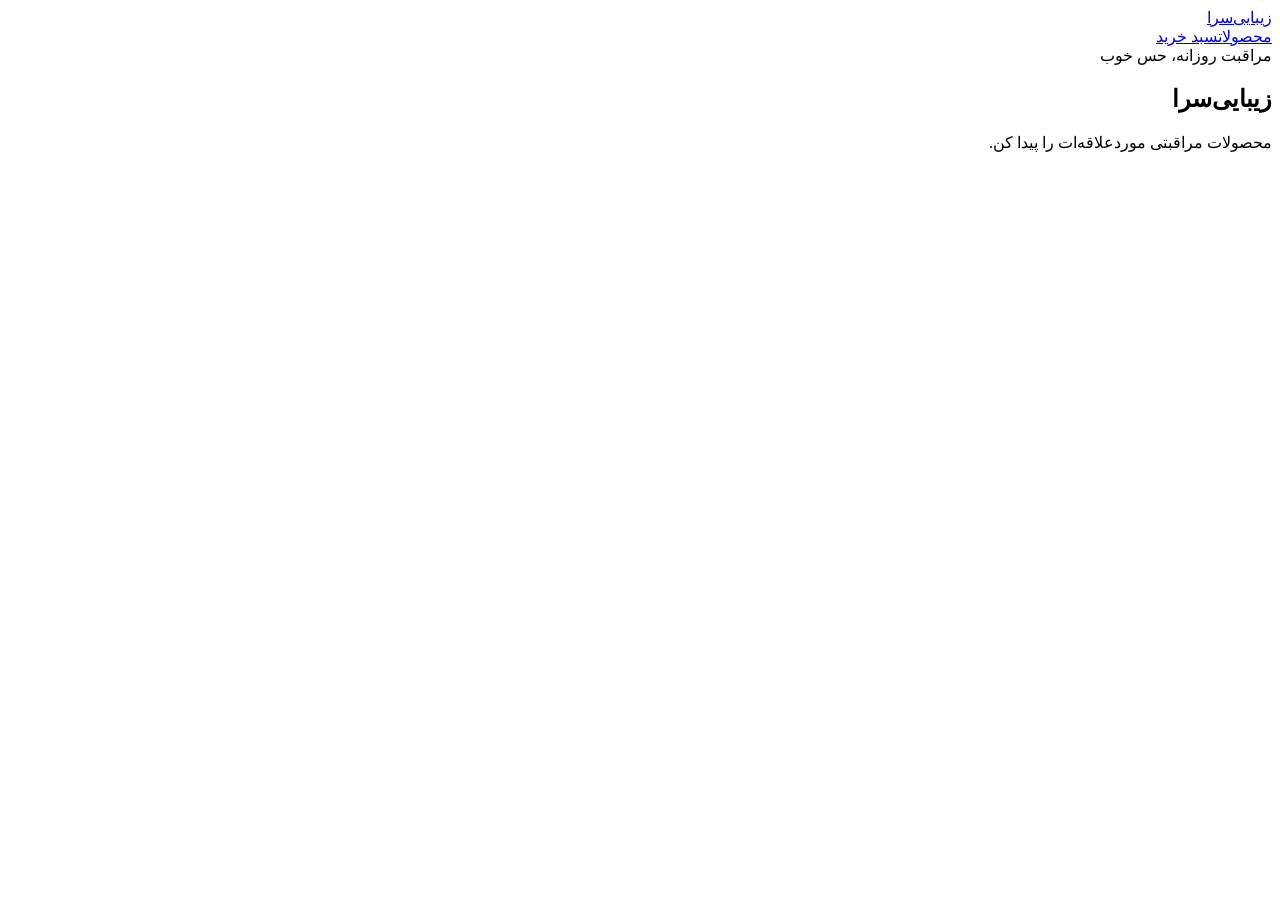
==== web/index.html @ 533bb02f "orders: create orders, update stock, storefront, and order checkout." ====
<!DOCTYPE html>
<!-- Previous version, kept for reference:
<html lang="fa" dir="rtl">
<head>
    <style>
        body { font-family: Arial, sans-serif; margin: 40px; background: #f7f7f7; direction: rtl; }
        #products { display: grid; grid-template-columns: repeat(auto-fit, minmax(250px, 1fr)); gap: 20px; }
        .product-card { border: 1px solid #ddd; padding: 20px; border-radius: 8px; background: white; }
        .product-card h2 { margin-top: 15px; margin-bottom: 10px; }
        .product-card p { margin: 8px 0; }
        .product-card img { width: 100%; height: 200px; object-fit: contain; border-radius: 6px; }
    </style>
    <meta charset="UTF-8">
    <meta name="viewport" content="width=device-width, initial-scale=1.0">
    <title>Beauty Store</title>
</head>
<body>
    <h1>Beauty Store</h1>
    <div id="products"></div>
    <script>
        async function loadProducts() {
            const response = await fetch("api/products");
            const products = await response.json();
            const container = document.getElementById("products");
            products.forEach(product => {
                const element = document.createElement("div");
                element.className = "product-card";
                element.innerHTML = `
                    <a href="/product.html?id=${product.ID}">
                        <h2>${product.name}</h2>
                        <img src="${product.image_url}" alt="${product.name}">
                        <p>${product.description}</p>
                        <p>${product.price.toLocaleString()} تومان</p>
                    </a>
                `;
                container.appendChild(element);
            });
        }
        loadProducts();
    </script>
</body>
</html>
-->
<html lang="fa" dir="rtl">
<head>
    <meta charset="UTF-8">
    <meta name="viewport" content="width=device-width, initial-scale=1.0">
    <link rel="stylesheet" href="/styles.css">
    <title>Beauty Store</title>
</head>
<body>

    <header class="site-header">
        <a class="brand" href="/">زیبایی‌سرا</a>
        <nav class="site-nav"><a href="/">محصولات</a><a href="/cart.html">سبد خرید</a></nav>
    </header>
    <main class="page">
        <section class="intro"><span class="eyebrow">مراقبت روزانه، حس خوب</span><h1>زیبایی‌سرا</h1><p>محصولات مراقبتی موردعلاقه‌ات را پیدا کن.</p></section>
        <div id="products"></div>
    </main>

    <script>
        async function loadProducts() {

            const response = await fetch("api/products");
            const products = await response.json();

            const container = document.getElementById("products");

            products.forEach(product => {

                const element = document.createElement("div");

                element.className = "product-card";

                element.innerHTML = `
                    <a href="/product.html?id=${product.ID}">
                        <h2>${product.name}</h2>
                        <img src="${product.image_url}" alt="${product.name}">
                        <p>${product.description}</p>
                        <p class="price">${product.price.toLocaleString()} تومان</p>
                    </a>
                `;

                container.appendChild(element)
    
            })
           
        }

        loadProducts();
    </script>

</body>
</html>
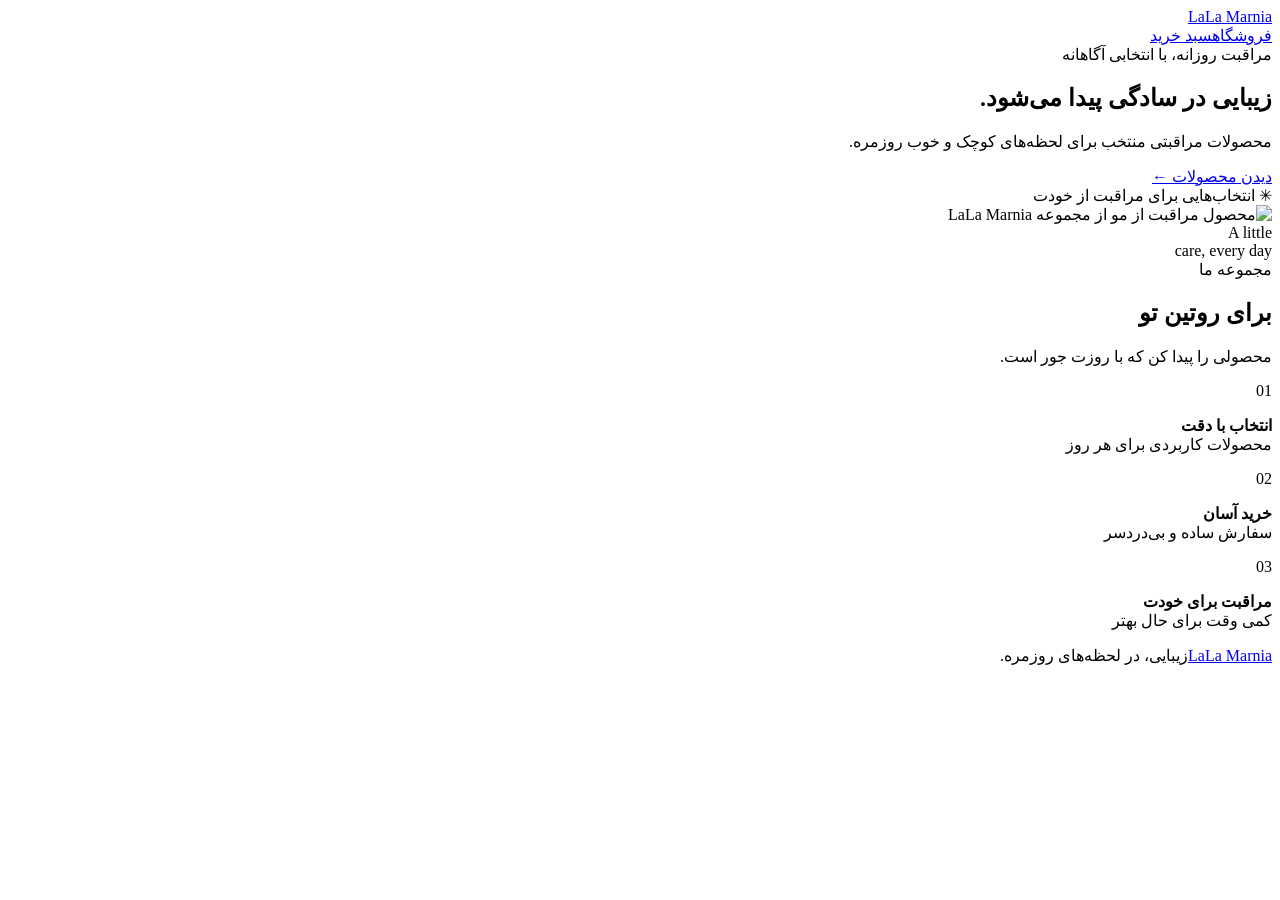
==== commit 5cba7467: "orders: added status management and admin order UI" ====
--- a/web/index.html
+++ b/web/index.html
@@ -45,19 +45,46 @@
 <head>
     <meta charset="UTF-8">
     <meta name="viewport" content="width=device-width, initial-scale=1.0">
-    <link rel="stylesheet" href="/styles.css">
-    <title>Beauty Store</title>
+    <link rel="stylesheet" href="/styles.css?v=lala-marnia-1">
+    <meta name="theme-color" content="#f8f3ee">
+    <title>LaLa Marnia | فروشگاه زیبایی</title>
 </head>
 <body>
 
     <header class="site-header">
-        <a class="brand" href="/">زیبایی‌سرا</a>
-        <nav class="site-nav"><a href="/">محصولات</a><a href="/cart.html">سبد خرید</a></nav>
+        <a class="brand" href="/" aria-label="LaLa Marnia، صفحه اصلی"><span>LaLa</span> Marnia</a>
+        <nav class="site-nav" aria-label="ناوبری اصلی"><a href="/" aria-current="page">فروشگاه</a><a href="/cart.html">سبد خرید</a></nav>
     </header>
     <main class="page">
-        <section class="intro"><span class="eyebrow">مراقبت روزانه، حس خوب</span><h1>زیبایی‌سرا</h1><p>محصولات مراقبتی موردعلاقه‌ات را پیدا کن.</p></section>
-        <div id="products"></div>
+        <section class="store-hero">
+            <div class="store-hero-copy">
+                <span class="eyebrow">مراقبت روزانه، با انتخابی آگاهانه</span>
+                <h1>زیبایی در <span>سادگی</span> پیدا می‌شود.</h1>
+                <p>محصولات مراقبتی منتخب برای لحظه‌های کوچک و خوب روزمره.</p>
+                <a class="button hero-button" href="#shop">دیدن محصولات <span aria-hidden="true">←</span></a>
+                <div class="hero-note"><span aria-hidden="true">✳</span> انتخاب‌هایی برای مراقبت از خودت</div>
+            </div>
+            <div class="store-hero-art">
+                <div class="hero-image-frame"><img src="/images/shampoo.jpg" alt="محصول مراقبت از مو از مجموعه LaLa Marnia"></div>
+                <span class="hero-stamp">A little<br>care, every day</span>
+            </div>
+        </section>
+
+        <section class="shop-section" id="shop">
+            <div class="section-heading">
+                <div><span class="eyebrow">مجموعه ما</span><h2>برای روتین تو</h2></div>
+                <p>محصولی را پیدا کن که با روزت جور است.</p>
+            </div>
+            <div id="products" aria-live="polite"></div>
+        </section>
+
+        <section class="store-promise" aria-label="ویژگی‌های فروشگاه">
+            <div><span class="promise-mark">01</span><p><strong>انتخاب با دقت</strong><br>محصولات کاربردی برای هر روز</p></div>
+            <div><span class="promise-mark">02</span><p><strong>خرید آسان</strong><br>سفارش ساده و بی‌دردسر</p></div>
+            <div><span class="promise-mark">03</span><p><strong>مراقبت برای خودت</strong><br>کمی وقت برای حال بهتر</p></div>
+        </section>
     </main>
+    <footer class="site-footer"><a class="brand" href="/">LaLa Marnia</a><span>زیبایی، در لحظه‌های روزمره.</span></footer>
 
     <script>
         async function loadProducts() {
@@ -74,11 +101,14 @@
                 element.className = "product-card";
 
                 element.innerHTML = `
-                    <a href="/product.html?id=${product.ID}">
-                        <h2>${product.name}</h2>
-                        <img src="${product.image_url}" alt="${product.name}">
-                        <p>${product.description}</p>
-                        <p class="price">${product.price.toLocaleString()} تومان</p>
+                    <a href="/product.html?id=${product.ID}" aria-label="مشاهده ${product.name}">
+                        <div class="product-card-image"><img src="${product.image_url}" alt="${product.name}"></div>
+                        <div class="product-card-copy">
+                            <span class="product-kicker">LaLa Marnia · مراقبت روزانه</span>
+                            <h2>${product.name}</h2>
+                            <p>${product.description}</p>
+                            <span class="product-card-bottom"><span class="price">${product.price.toLocaleString()} تومان</span><span class="product-arrow" aria-hidden="true">←</span></span>
+                        </div>
                     </a>
                 `;
 
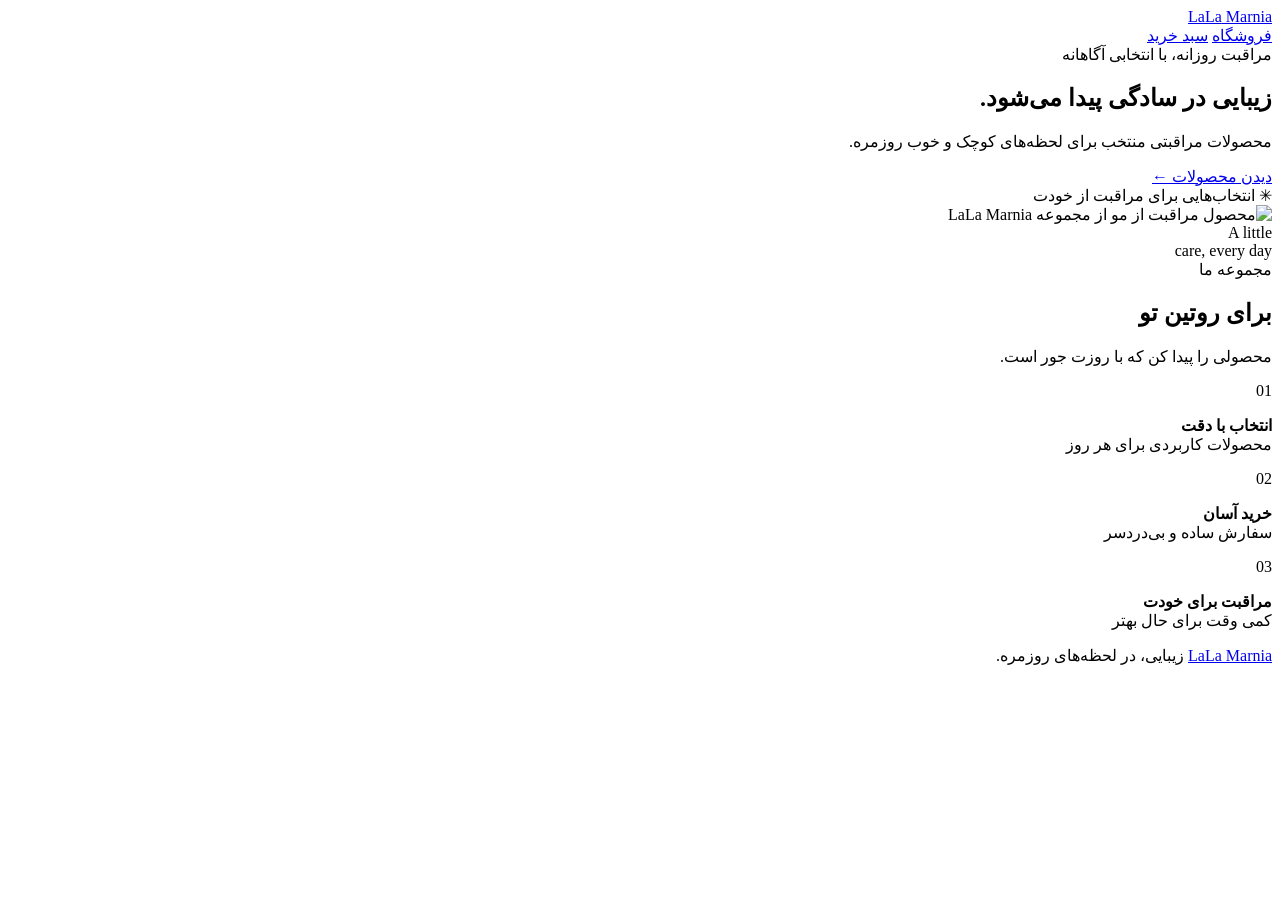
==== commit cf0da11c: "Frontend Cleanup: Separate page JavaScript into files" ====
--- a/web/index.html
+++ b/web/index.html
@@ -1,46 +1,4 @@
 <!DOCTYPE html>
-<!-- Previous version, kept for reference:
-<html lang="fa" dir="rtl">
-<head>
-    <style>
-        body { font-family: Arial, sans-serif; margin: 40px; background: #f7f7f7; direction: rtl; }
-        #products { display: grid; grid-template-columns: repeat(auto-fit, minmax(250px, 1fr)); gap: 20px; }
-        .product-card { border: 1px solid #ddd; padding: 20px; border-radius: 8px; background: white; }
-        .product-card h2 { margin-top: 15px; margin-bottom: 10px; }
-        .product-card p { margin: 8px 0; }
-        .product-card img { width: 100%; height: 200px; object-fit: contain; border-radius: 6px; }
-    </style>
-    <meta charset="UTF-8">
-    <meta name="viewport" content="width=device-width, initial-scale=1.0">
-    <title>Beauty Store</title>
-</head>
-<body>
-    <h1>Beauty Store</h1>
-    <div id="products"></div>
-    <script>
-        async function loadProducts() {
-            const response = await fetch("api/products");
-            const products = await response.json();
-            const container = document.getElementById("products");
-            products.forEach(product => {
-                const element = document.createElement("div");
-                element.className = "product-card";
-                element.innerHTML = `
-                    <a href="/product.html?id=${product.ID}">
-                        <h2>${product.name}</h2>
-                        <img src="${product.image_url}" alt="${product.name}">
-                        <p>${product.description}</p>
-                        <p>${product.price.toLocaleString()} تومان</p>
-                    </a>
-                `;
-                container.appendChild(element);
-            });
-        }
-        loadProducts();
-    </script>
-</body>
-</html>
--->
 <html lang="fa" dir="rtl">
 <head>
     <meta charset="UTF-8">
@@ -49,77 +7,85 @@
     <meta name="theme-color" content="#f8f3ee">
     <title>LaLa Marnia | فروشگاه زیبایی</title>
 </head>
+
 <body>
-
     <header class="site-header">
         <a class="brand" href="/" aria-label="LaLa Marnia، صفحه اصلی"><span>LaLa</span> Marnia</a>
-        <nav class="site-nav" aria-label="ناوبری اصلی"><a href="/" aria-current="page">فروشگاه</a><a href="/cart.html">سبد خرید</a></nav>
+        <nav class="site-nav" aria-label="ناوبری اصلی">
+            <a href="/" aria-current="page">فروشگاه</a>
+            <a href="/cart.html">سبد خرید</a>
+        </nav>
     </header>
+
     <main class="page">
         <section class="store-hero">
             <div class="store-hero-copy">
                 <span class="eyebrow">مراقبت روزانه، با انتخابی آگاهانه</span>
                 <h1>زیبایی در <span>سادگی</span> پیدا می‌شود.</h1>
-                <p>محصولات مراقبتی منتخب برای لحظه‌های کوچک و خوب روزمره.</p>
-                <a class="button hero-button" href="#shop">دیدن محصولات <span aria-hidden="true">←</span></a>
-                <div class="hero-note"><span aria-hidden="true">✳</span> انتخاب‌هایی برای مراقبت از خودت</div>
+                <p>
+                    محصولات مراقبتی منتخب برای لحظه‌های کوچک و خوب روزمره.
+                </p>
+                <a class="button hero-button" href="#shop">
+                    دیدن محصولات <span aria-hidden="true">←</span>
+                </a>
+                <div class="hero-note">
+                    <span aria-hidden="true">✳</span>
+                    انتخاب‌هایی برای مراقبت از خودت
+                </div>
             </div>
+
             <div class="store-hero-art">
-                <div class="hero-image-frame"><img src="/images/shampoo.jpg" alt="محصول مراقبت از مو از مجموعه LaLa Marnia"></div>
+                <div class="hero-image-frame">
+                    <img
+                        src="/images/shampoo.jpg"
+                        alt="محصول مراقبت از مو از مجموعه LaLa Marnia"
+                    >
+                </div>
                 <span class="hero-stamp">A little<br>care, every day</span>
             </div>
         </section>
 
         <section class="shop-section" id="shop">
             <div class="section-heading">
-                <div><span class="eyebrow">مجموعه ما</span><h2>برای روتین تو</h2></div>
+                <div>
+                    <span class="eyebrow">مجموعه ما</span>
+                    <h2>برای روتین تو</h2>
+                </div>
                 <p>محصولی را پیدا کن که با روزت جور است.</p>
             </div>
             <div id="products" aria-live="polite"></div>
         </section>
 
         <section class="store-promise" aria-label="ویژگی‌های فروشگاه">
-            <div><span class="promise-mark">01</span><p><strong>انتخاب با دقت</strong><br>محصولات کاربردی برای هر روز</p></div>
-            <div><span class="promise-mark">02</span><p><strong>خرید آسان</strong><br>سفارش ساده و بی‌دردسر</p></div>
-            <div><span class="promise-mark">03</span><p><strong>مراقبت برای خودت</strong><br>کمی وقت برای حال بهتر</p></div>
+            <div>
+                <span class="promise-mark">01</span>
+                <p>
+                    <strong>انتخاب با دقت</strong><br>
+                    محصولات کاربردی برای هر روز
+                </p>
+            </div>
+            <div>
+                <span class="promise-mark">02</span>
+                <p>
+                    <strong>خرید آسان</strong><br>
+                    سفارش ساده و بی‌دردسر
+                </p>
+            </div>
+            <div>
+                <span class="promise-mark">03</span>
+                <p>
+                    <strong>مراقبت برای خودت</strong><br>
+                    کمی وقت برای حال بهتر
+                </p>
+            </div>
         </section>
     </main>
-    <footer class="site-footer"><a class="brand" href="/">LaLa Marnia</a><span>زیبایی، در لحظه‌های روزمره.</span></footer>
 
-    <script>
-        async function loadProducts() {
+    <footer class="site-footer">
+        <a class="brand" href="/">LaLa Marnia</a>
+        <span>زیبایی، در لحظه‌های روزمره.</span>
+    </footer>
 
-            const response = await fetch("api/products");
-            const products = await response.json();
-
-            const container = document.getElementById("products");
-
-            products.forEach(product => {
-
-                const element = document.createElement("div");
-
-                element.className = "product-card";
-
-                element.innerHTML = `
-                    <a href="/product.html?id=${product.ID}" aria-label="مشاهده ${product.name}">
-                        <div class="product-card-image"><img src="${product.image_url}" alt="${product.name}"></div>
-                        <div class="product-card-copy">
-                            <span class="product-kicker">LaLa Marnia · مراقبت روزانه</span>
-                            <h2>${product.name}</h2>
-                            <p>${product.description}</p>
-                            <span class="product-card-bottom"><span class="price">${product.price.toLocaleString()} تومان</span><span class="product-arrow" aria-hidden="true">←</span></span>
-                        </div>
-                    </a>
-                `;
-
-                container.appendChild(element)
-    
-            })
-           
-        }
-
-        loadProducts();
-    </script>
-
+    <script src="/js/index.js"></script>
 </body>
 </html>
